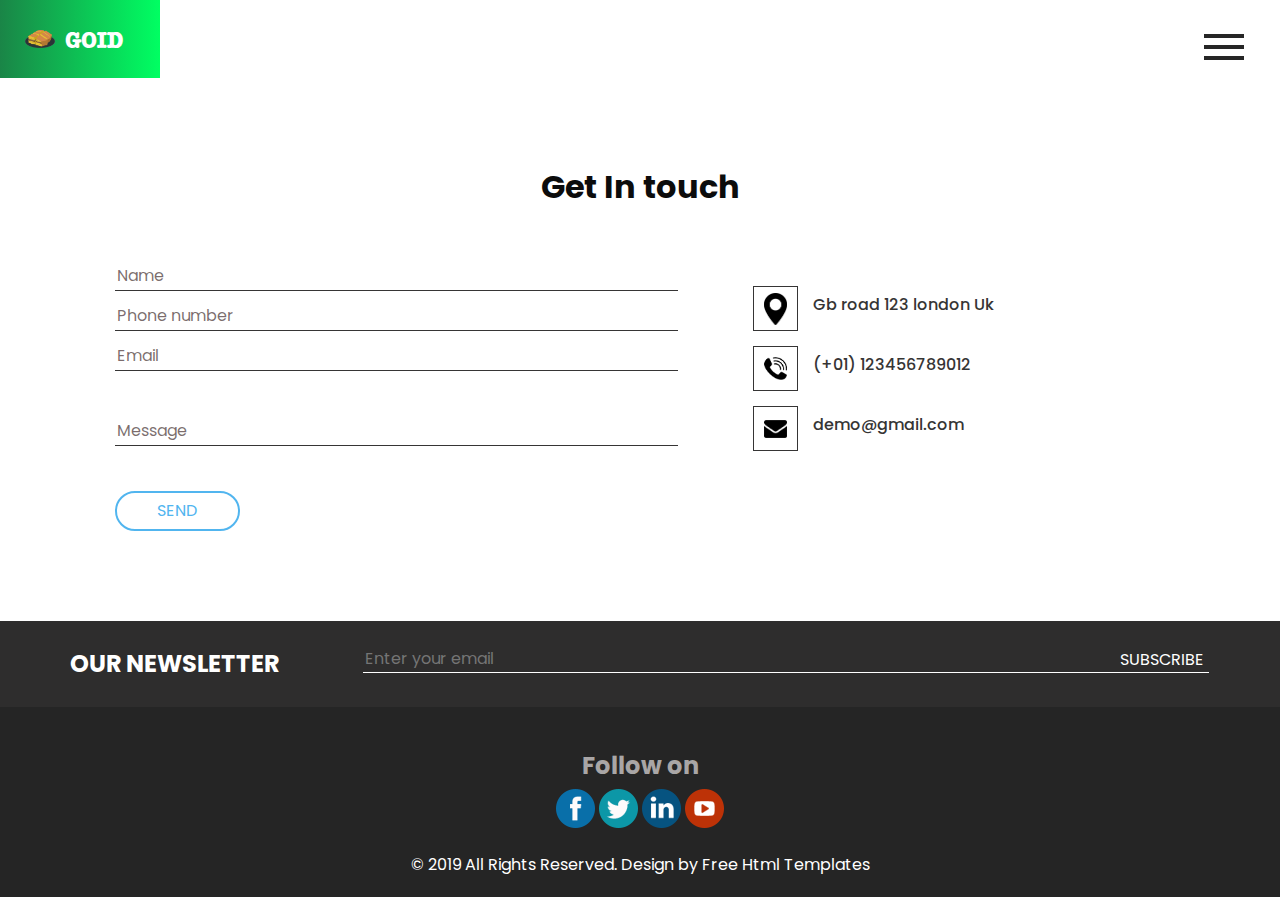
==== contact.html @ 7322fca7 "M2Putra" ====
<!DOCTYPE html>
<html>

<head>
  <!-- Basic -->
  <meta charset="utf-8" />
  <meta http-equiv="X-UA-Compatible" content="IE=edge" />
  <!-- Mobile Metas -->
  <meta name="viewport" content="width=device-width, initial-scale=1, shrink-to-fit=no" />
  <!-- Site Metas -->
  <meta name="keywords" content="" />
  <meta name="description" content="" />
  <meta name="author" content="" />

  <title>Goid</title>
  <!-- slider stylesheet -->
  <link rel="stylesheet" type="text/css"
    href="https://cdnjs.cloudflare.com/ajax/libs/OwlCarousel2/2.3.4/assets/owl.carousel.min.css" />

  <!-- bootstrap core css -->
  <link rel="stylesheet" type="text/css" href="css/bootstrap.css" />

  <!-- fonts style -->
  <link href="https://fonts.googleapis.com/css?family=Open+Sans:400,700|Poppins:400,700|Raleway:400,700&display=swap"
    rel="stylesheet" />

  <!-- Custom styles for this template -->
  <link href="css/style.css" rel="stylesheet" />
  <!-- responsive style -->
  <link href="css/responsive.css" rel="stylesheet" />
</head>

<body class="sub_page">
  <div class="hero_area">
    <!-- header section strats -->
    <header class="header_section">
      <div class="container-fluid">
        <nav class="navbar navbar-expand-lg custom_nav-container">
          <a class="navbar-brand" href="index.html">
            <img src="images/logo.png" alt="" />
            <span>
              Goid
            </span>
          </a>

          <div class="navbar-collapse" id="">
            <div class="custom_menu-btn">
              <button onclick="openNav()">
                <span class="s-1"> </span>
                <span class="s-2"> </span>
                <span class="s-3"> </span>
              </button>
            </div>
            <div id="myNav" class="overlay">
              <div class="overlay-content">
                <a href="index.html">HOME</a>
                <a href="about.html">ABOUT</a>
                <a href="food.html">Food</a>
                <a href="contact.html">Contact Us</a>
              </div>
            </div>
          </div>
        </nav>
      </div>
    </header>
    <!-- end header section -->
  </div>

  <!-- contact section -->

  <section class="contact_section layout_padding">
    <div class="container">
      <h2>
        Get In touch
      </h2>
      <div class="row">
        <div class="col-md-7">
          <div class="form_container">
            <form action="">
              <input type="text" placeholder="Name">
              <input type="text" placeholder="Phone number">
              <input type="email" placeholder="Email">
              <input type="text" placeholder="Message" class="message_input">
              <button>
                Send
              </button>
            </form>
          </div>
        </div>
        <div class="col-md-5">
          <div class="contact_box">
            <a href="">
              <div class="img-box">
                <img src="images/location.png" alt="">
              </div>
              <h6>
                Gb road 123 london Uk
              </h6>
            </a>
            <a href="">
              <div class="img-box">
                <img src="images/call.png" alt="">
              </div>
              <h6>
                (+01) 123456789012
              </h6>
            </a>
            <a href="">
              <div class="img-box">
                <img src="images/envelope.png" alt="">
              </div>
              <h6>
                demo@gmail.com
              </h6>
            </a>
          </div>
        </div>
      </div>
    </div>
  </section>

  <!-- end contact section -->

  <!-- subscribe section -->

  <section class="subscribe_section">
    <div class="container">
      <form action="">
        <div class="row">
          <div class="col-lg-3 col-md-4">
            <label for="subEmail">
              Our Newsletter
            </label>
          </div>
          <div class="col-lg-9 col-md-8">
            <div class="box">
              <input type="email" placeholder="Enter your email" id="subEmail">
              <button>
                Subscribe
              </button>
            </div>
          </div>
        </div>
      </form>
    </div>
  </section>

  <!-- end subscribe section -->

  <!-- footer section -->
  <section class="container-fluid footer_section">
    <div class="social_container">
      <h4>
        Follow on
      </h4>
      <div class="social-box">
        <a href="">
          <img src="images/fb.png" alt="">
        </a>
        <a href="">
          <img src="images/twitter.png" alt="">
        </a>
        <a href="">
          <img src="images/linkedin.png" alt="">
        </a>
        <a href="">
          <img src="images/youtube.png" alt="">
        </a>
      </div>
    </div>
    <p>
      &copy; 2019 All Rights Reserved. Design by
      <a href="https://html.design/">Free Html Templates</a>
    </p>
  </section>
  <!-- footer section -->

  <script type="text/javascript" src="js/jquery-3.4.1.min.js"></script>
  <script type="text/javascript" src="js/bootstrap.js"></script>
  <script type="text/javascript" src="https://cdnjs.cloudflare.com/ajax/libs/OwlCarousel2/2.3.4/owl.carousel.min.js">
  </script>

  <script>
    function openNav() {
      document.getElementById("myNav").classList.toggle("menu_width");
      document
        .querySelector(".custom_menu-btn")
        .classList.toggle("menu_btn-style");
    }
  </script>

  <!-- owl carousel script -->
  <script type="text/javascript">
    $(".owl-carousel").owlCarousel({
      loop: true,
      margin: 35,
      navText: [],
      autoplay: true,
      autoplayHoverPause: true,
      responsive: {
        0: {
          items: 1
        },
        600: {
          items: 2
        },
        1000: {
          items: 3
        }
      }
    });
  </script>
  <!-- end owl carousel script -->

</body>

</html>
---- css/style.css ----
@font-face {
  font-family: American Typewriter;
  src: url(../fonts/AmericanTypewriterBQ-Bold.otf);
}

p {
  color: #272727;
}

body {
  font-family: 'Poppins', sans-serif;
  color: #0c0c0c;
  background-color: #ffffff;
}

.layout_margin {
  margin: 90px 0;
}

.layout_padding {
  padding: 90px 0;
}

.layout_padding2 {
  padding: 45px 0;
}

.layout_padding2-top {
  padding-top: 45px;
}

.layout_padding2-bottom {
  padding-bottom: 45px;
}

.layout_padding-top {
  padding-top: 90px;
}

.layout_padding-bottom {
  padding-bottom: 90px;
}

.heading_container {
  display: -webkit-box;
  display: -ms-flexbox;
  display: flex;
  -webkit-box-align: center;
      -ms-flex-align: center;
          align-items: center;
}

.heading_container h2 {
  font-weight: bold;
  color: #1d1e31;
  position: relative;
  text-transform: uppercase;
}

.heading_container hr {
  margin: 0 10px;
  border: none;
  -webkit-box-flex: 1;
      -ms-flex: 1;
          flex: 1;
  max-width: 200px;
  height: 3px;
  background-color: #15f028;
}

.hero_next_section-margin {
  margin-top: 100px;
}

/*header section*/
.hero_area {
  height: 100vh;
  position: relative;
}

.hero_area::before {
  content: "";
  position: absolute;
  top: 0;
  left: 0;
  width: 18%;
  min-width: 150px;
  height: 100%;
  background: -webkit-gradient(linear, left top, right top, from(#09a14e), to(#027411));
  background: linear-gradient(to right, #1a8547, #00ff62);
}

.sub_page .hero_area {
  height: auto;
}

.sub_page .hero_area::before {
  width: 160px;
}

.header_section .container-fluid {
  padding-right: 25px;
  padding-left: 25px;
}

.header_section .nav_container {
  margin: 0 auto;
}

.custom_nav-container.navbar-expand-lg .navbar-nav .nav-link img {
  width: 22px;
  margin-right: 15px;
}

.custom_nav-container.navbar-expand-lg .navbar-nav .nav-link {
  padding: 0px 25px;
  color: #fefeff;
  text-align: center;
  font-family: "Roboto", sans-serif;
}

.custom_menu-btn {
  z-index: 9;
  position: absolute;
  right: 5px;
  top: 14px;
}

.custom_menu-btn button {
  margin-top: 12px;
  outline: none;
  border: none;
  background-color: transparent;
}

.custom_menu-btn span {
  display: block;
  width: 40px;
  height: 4px;
  background-color: #262626;
  margin: 7px 0;
  -webkit-transition: all .3s;
  transition: all .3s;
}

.menu_btn-style button {
  position: fixed;
  right: 20px;
  top: 14px;
}

.menu_btn-style button .s-1 {
  -webkit-transform: rotate(45deg) translateY(15.5px);
          transform: rotate(45deg) translateY(15.5px);
}

.menu_btn-style button .s-2 {
  -webkit-transform: translateX(100px);
          transform: translateX(100px);
}

.menu_btn-style button .s-3 {
  -webkit-transform: rotate(-45deg) translateY(-15.5px);
          transform: rotate(-45deg) translateY(-15.5px);
}

.overlay {
  height: 100%;
  width: 0;
  position: fixed;
  z-index: 1;
  top: 0;
  left: 0;
  background-color: black;
  background-color: rgba(6, 85, 3, 0.9);
  overflow-x: hidden;
  -webkit-transition: 0.5s;
  transition: 0.5s;
}

.overlay .closebtn {
  position: absolute;
  top: 0;
  right: 30px;
  font-size: 60px;
}

.overlay a {
  padding: 0px;
  text-decoration: none;
  font-size: 22px;
  color: #ffffff;
  display: block;
  -webkit-transition: 0.3s;
  transition: 0.3s;
  text-transform: uppercase;
}

.overlay-content {
  position: relative;
  top: 25%;
  width: 100%;
  text-align: center;
  margin-top: 30px;
}

.menu_width {
  width: 100%;
}

a,
a:hover,
a:focus {
  text-decoration: none;
}

a:hover,
a:focus {
  color: initial;
}

.btn,
.btn:focus {
  outline: none !important;
  -webkit-box-shadow: none;
          box-shadow: none;
}


.custom_nav-container .nav_search-btn {
  background-image: url(../images/search-icon.png);
  background-size: 18px;
  background-repeat: no-repeat;
  width: 35px;
  height: 35px;
  padding: 0;
  border: none;
  margin: 0 40px 0 15px;
  background-position: center;
}

.navbar-brand {
  display: -webkit-box;
  display: -ms-flexbox;
  display: flex;
  -webkit-box-align: center;
      -ms-flex-align: center;
          align-items: center;
  font-family: 'American Typewriter', sans-serif;
  font-weight: 400;
}

.navbar-brand img {
  width: 30px;
  margin-right: 10px;
}

.navbar-brand span {
  text-transform: uppercase;
  font-size: 22px;
  color: #ffffff;
  margin-top: 5px;
}

.custom_nav-container {
  z-index: 99999;
  padding: 15px 0;
}

.custom_nav-container .navbar-toggler {
  outline: none;
}

.custom_nav-container .navbar-toggler .navbar-toggler-icon {
  background-image: url(../images/menu.png);
  background-size: 55px;
}

.quote_btn-container a {
  display: inline-block;
  padding: 5px 15px;
  background-color: #fc5d35;
  color: #f7f7f7;
  font-size: 14px;
  text-transform: uppercase;
}

/*end header section*/
.slider_section {
  display: -webkit-box;
  display: -ms-flexbox;
  display: flex;
  -webkit-box-align: center;
      -ms-flex-align: center;
          align-items: center;
  height: calc(100% - 80px);
  padding: 45px 0 90px 0;
}

.slider_section .side_heading {
  position: absolute;
  top: 45%;
  right: 25px;
  -webkit-transform: translateY(-50%);
          transform: translateY(-50%);
}

.slider_section .side_heading h5 {
  -webkit-writing-mode: tb-rl;
      -ms-writing-mode: tb-rl;
          writing-mode: tb-rl;
  text-orientation: upright;
  font-family: 'American Typewriter', sans-serif;
  font-weight: 400;
  font-size: 20px;
}

.slider_section .carousel {
  position: unset;
}

.slider_section .col-md-5.offset-md-1 {
  position: unset;
}

.slider_section .detail-box {
  margin-top: 65px;
  position: relative;
}

.slider_section .detail-box h1 {
  text-transform: uppercase;
  font-weight: bold;
  font-size: 3.5rem;
  font-family: 'American Typewriter', sans-serif;
  font-weight: 400;
}

.slider_section .detail-box .btn-box {
  margin-top: 35px;
}

.slider_section .detail-box .btn-box a {
  text-align: center;
  text-transform: uppercase;
  width: 180px;
}

.slider_section .detail-box .btn-box .btn-1 {
  display: inline-block;
  padding: 10px 0px;
  background-color: #13bb5f;
  color: #ffffff;
  border: 1px solid #51b5ef;
  text-transform: uppercase;
  margin-right: 10px;
}

.slider_section .detail-box .btn-box .btn-1:hover {
  background-color: transparent;
  color: #069150;
}

.slider_section .detail-box .btn-box .btn-2 {
  display: inline-block;
  padding: 10px 0px;
  background-color: #262626;
  color: #ffffff;
  border: 1px solid #262626;
  text-transform: uppercase;
}

.slider_section .detail-box .btn-box .btn-2:hover {
  background-color: transparent;
  color: #262626;
}

.slider_section .detail-box::before {
  content: "";
  position: absolute;
  left: -41%;
  top: 26px;
  width: 30%;
  height: 5px;
  background-color: #10e276;
}

.slider_section #carouselExampleIndicators {
  max-width: 400px;
  padding: 75px 0 60px 0;
  background-color: #ffffff;
  display: -webkit-box;
  display: -ms-flexbox;
  display: flex;
  -webkit-box-orient: vertical;
  -webkit-box-direction: normal;
      -ms-flex-direction: column;
          flex-direction: column;
  -webkit-box-align: center;
      -ms-flex-align: center;
          align-items: center;
  border-radius: 25px;
  -webkit-box-shadow: 2px 10px 25px 0 rgba(0, 0, 0, 0.1);
          box-shadow: 2px 10px 25px 0 rgba(0, 0, 0, 0.1);
  height: 550px;
  -webkit-box-pack: justify;
      -ms-flex-pack: justify;
          justify-content: space-between;
  margin: auto;
}

.slider_section .img-box {
  margin: 15px 20px;
  height: 240px;
  display: -webkit-box;
  display: -ms-flexbox;
  display: flex;
  -webkit-box-pack: center;
      -ms-flex-pack: center;
          justify-content: center;
  -webkit-box-align: center;
      -ms-flex-align: center;
          align-items: center;
}

.slider_section .img-box.b-1 {
  margin-left: 20%;
}

.slider_section .img-box.b-4 {
  margin-left: 5%;
  margin-right: -10%;
  -webkit-transform: translateY(15px);
          transform: translateY(15px);
}

.slider_section .img-box img {
  width: 100%;
  max-height: 100%;
}

.slider_section .carousel_btn-box {
  display: -webkit-box;
  display: -ms-flexbox;
  display: flex;
  -webkit-box-pack: center;
      -ms-flex-pack: center;
          justify-content: center;
}

.slider_section .carousel-control-prev,
.slider_section .carousel-control-next {
  position: unset;
  width: 40px;
  height: 40px;
  border-radius: 100%;
  background-size: 28px;
  top: unset;
  bottom: 45px;
  left: 50%;
  opacity: 1;
  background-repeat: no-repeat;
  background-position: center;
}

.slider_section .carousel-control-prev {
  background-image: url(../images/prev-black.png);
}

.slider_section .carousel-control-prev:hover {
  background-image: url(../images/prev-grey.png);
}

.slider_section .carousel-control-next {
  background-image: url(../images/next-black.png);
}

.slider_section .carousel-control-next:hover {
  background-image: url(../images/next-grey.png);
}

.slider_section .carousel-indicators {
  margin: 0;
  position: unset;
  font-family: 'American Typewriter', sans-serif;
  font-weight: 400;
}

.slider_section .carousel-indicators li {
  margin: 0;
  width: auto;
  height: auto;
  text-indent: 0;
  opacity: 1;
  color: #959494;
  background-color: transparent;
  display: none;
}

.slider_section .carousel-indicators li.active {
  display: block;
}

.about_section .row {
  -webkit-box-align: center;
      -ms-flex-align: center;
          align-items: center;
}

.about_section .detail-box {
  padding-left: 10%;
}

.about_section .detail-box p {
  margin-top: 20px;
}

.about_section .detail-box a {
  display: inline-block;
  padding: 8px 35px;
  background-color: #262626;
  color: #ffffff;
  border: 1px solid #262626;
  margin-top: 30px;
}

.about_section .detail-box a:hover {
  background-color: transparent;
  color: #262626;
}

.about_section .img-box img {
  width: 100%;
}

.dish_section .row {
  -webkit-box-align: center;
      -ms-flex-align: center;
          align-items: center;
}

.dish_section .dish_container {
  display: -webkit-box;
  display: -ms-flexbox;
  display: flex;
  -ms-flex-wrap: wrap;
      flex-wrap: wrap;
}

.dish_section .dish_container .box {
  -ms-flex-preferred-size: calc(50% - 20px);
      flex-basis: calc(50% - 20px);
  margin: 10px;
  border: 10px solid #f8f8f8;
}

.dish_section .dish_container .box img {
  width: 100%;
}

.dish_section .dish_container .box:hover {
  border: 10px solid #262626;
}

.dish_section .detail-box {
  padding-left: 10%;
  text-align: right;
}

.dish_section .detail-box .heading_container {
  -webkit-box-pack: end;
      -ms-flex-pack: end;
          justify-content: flex-end;
}

.dish_section .detail-box p {
  margin-top: 20px;
}

.dish_section .detail-box a {
  display: inline-block;
  padding: 8px 35px;
  background-color: #262626;
  color: #ffffff;
  border: 1px solid #262626;
  margin-top: 30px;
}

.dish_section .detail-box a:hover {
  background-color: transparent;
  color: #262626;
}

.hot_section .carousel_container {
  border: 1px solid #c2c2c2;
  padding: 45px 0 15px 0;
  margin-top: 30px;
  border-left: none;
  border-right: none;
}

.hot_section .heading_container h2 {
  margin-bottom: 0;
}

.hot_section .box {
  text-align: center;
}

.hot_section .box .img-box {
  position: relative;
  display: -webkit-box;
  display: -ms-flexbox;
  display: flex;
  -webkit-box-pack: center;
      -ms-flex-pack: center;
          justify-content: center;
  -webkit-box-align: center;
      -ms-flex-align: center;
          align-items: center;
  height: 135px;
}

.hot_section .box .img-box img {
  width: 75%;
}

.hot_section .box .detail-box {
  margin-top: 35px;
}

.hot_section .box .detail-box p {
  margin-top: 10px;
}

.hot_section .box .detail-box a {
  display: inline-block;
  padding: 7px 20px;
  background-color: #262626;
  color: #ffffff;
  border: 1px solid #262626;
  margin-top: 5px;
}

.hot_section .box .detail-box a:hover {
  background-color: transparent;
  color: #262626;
}

.hot_section .carousel-wrap {
  margin: 0 auto;
  padding: 0 5%;
  position: relative;
}

.hot_section .owl-nav > div {
  margin-top: -26px;
  position: absolute;
  top: 50%;
  color: #cdcbcd;
}

.hot_section .owl-carousel .owl-nav .owl-prev,
.hot_section .owl-carousel .owl-nav .owl-next {
  width: 50px;
  height: 50px;
  background-color: #51b5ef;
  background-size: 9px;
  background-position: center;
  background-repeat: no-repeat;
  position: absolute;
  top: 50%;
  -webkit-transform: translateY(-50%);
          transform: translateY(-50%);
  outline: none;
}

.hot_section .owl-carousel .owl-nav .owl-prev:hover,
.hot_section .owl-carousel .owl-nav .owl-next:hover {
  background-color: #252525;
}

.hot_section .owl-carousel .owl-nav .owl-prev {
  background-image: url(../images/left-angle.png);
  left: -10%;
}

.hot_section .owl-carousel .owl-nav .owl-next {
  right: -10%;
  background-image: url(../images/right-angle.png);
}

.hot_section .owl-carousel .owl-dots.disabled,
.hot_section .owl-carousel .owl-nav.disabled {
  display: block;
}

.app_section {
  background-image: url(../images/app-bg.jpg);
  background-size: 100% 86%;
  background-repeat: no-repeat;
  color: #ffffff;
  background-position: bottom;
}

.app_section .row {
  -webkit-box-align: center;
      -ms-flex-align: center;
          align-items: center;
}

.app_section .img-box img {
  width: 100%;
}

.app_section .detail-box {
  padding-top: 60px;
}

.app_section .detail-box h2 {
  text-transform: uppercase;
  font-weight: bold;
  margin-bottom: 35px;
}

.app_section .detail-box h2 span {
  font-size: 1.5em;
}

.app_section .detail-box p {
  color: #ffffff;
}

.app_section .detail-box .btn-box {
  margin-top: 35px;
}

.app_section .detail-box .btn-box a {
  margin-right: 10px;
}

.app_section .detail-box .btn-box a img {
  max-width: 100%;
}

.client_section .heading_container {
  -webkit-box-pack: end;
      -ms-flex-pack: end;
          justify-content: flex-end;
}

.client_section .box {
  width: 75%;
  margin: 90px auto;
}

.client_section .box .client_id {
  display: -webkit-box;
  display: -ms-flexbox;
  display: flex;
  -webkit-box-align: center;
      -ms-flex-align: center;
          align-items: center;
}

.client_section .box .client_id h4 {
  margin: 0;
  margin-left: 15px;
}

.client_section .box .detail-box {
  margin-top: 30px;
}

.client_section .carousel-indicators {
  margin: 0;
  -webkit-box-pack: center;
      -ms-flex-pack: center;
          justify-content: center;
  bottom: -15px;
}

.client_section .carousel-indicators li {
  margin: 0 3px;
  width: 20px;
  height: 20px;
  opacity: 1;
  background-color: #51b5ef;
  border-radius: 100%;
}

.client_section .carousel-indicators li.active {
  background-color: #252525;
}

.contact_section h2 {
  text-align: center;
  font-weight: bold;
  margin-bottom: 45px;
}

.contact_section .form_container {
  padding: 0 45px;
}

.contact_section .form_container input {
  width: 100%;
  height: 30px;
  margin-top: 10px;
  border: none;
  border-bottom: 1px solid #363535;
  outline: none;
}

.contact_section .form_container input.message_input {
  margin-top: 45px;
}

.contact_section .form_container input::-webkit-input-placeholder {
  color: rgba(35, 9, 9, 0.6);
}

.contact_section .form_container input:-ms-input-placeholder {
  color: rgba(35, 9, 9, 0.6);
}

.contact_section .form_container input::-ms-input-placeholder {
  color: rgba(35, 9, 9, 0.6);
}

.contact_section .form_container input::placeholder {
  color: rgba(35, 9, 9, 0.6);
}

.contact_section .form_container button {
  background-color: transparent;
  border: 2px solid #51b5ef;
  color: #51b5ef;
  text-transform: uppercase;
  padding: 6px 40px;
  border-radius: 25px;
  margin-top: 45px;
}

.contact_section .contact_box {
  margin-top: 35px;
}

.contact_section .contact_box a {
  display: -webkit-box;
  display: -ms-flexbox;
  display: flex;
  -webkit-box-align: center;
      -ms-flex-align: center;
          align-items: center;
  color: #363535;
  margin: 15px 0;
}

.contact_section .contact_box a .img-box {
  width: 45px;
  height: 45px;
  padding: 10px;
  border: 1px solid #363535;
  display: -webkit-box;
  display: -ms-flexbox;
  display: flex;
  -webkit-box-pack: center;
      -ms-flex-pack: center;
          justify-content: center;
  -webkit-box-align: center;
      -ms-flex-align: center;
          align-items: center;
  margin-right: 15px;
}

.contact_section .contact_box a .img-box img {
  width: 100%;
}

.subscribe_section {
  background-color: #2e2d2d;
  padding: 25px 0;
}

.subscribe_section form label {
  font-size: 24px;
  font-weight: bold;
  text-transform: uppercase;
  color: #ffffff;
  margin: 0;
}

.subscribe_section form .box {
  display: -webkit-box;
  display: -ms-flexbox;
  display: flex;
}

.subscribe_section form .box input {
  width: 100%;
  border: none;
  background-color: transparent;
  border-bottom: 1px solid #ffffff;
  outline: none;
  color: #ffffff;
}

.subscribe_section form .box button {
  background-color: transparent;
  border: none;
  outline: none;
  text-transform: uppercase;
  color: #ffffff;
  margin-left: -95px;
}

/* footer section*/
.footer_section {
  padding: 20px;
  background-color: #252525;
}

.footer_section .social_container {
  display: -webkit-box;
  display: -ms-flexbox;
  display: flex;
  -webkit-box-orient: vertical;
  -webkit-box-direction: normal;
      -ms-flex-direction: column;
          flex-direction: column;
  -webkit-box-align: center;
      -ms-flex-align: center;
          align-items: center;
  margin: 25px 0;
}

.footer_section .social_container h4 {
  color: #a9a6a6;
  font-weight: bold;
}

.footer_section .social_container .social_box {
  display: -webkit-box;
  display: -ms-flexbox;
  display: flex;
}

.footer_section .social_container .social_box a {
  margin: 0 10px;
}

.footer_section .social_container .social_box a img {
  max-width: 100%;
}

.footer_section p {
  margin: 0;
  text-align: center;
  color: #ffffff;
}

.footer_section a {
  color: #ffffff;
}
/*# sourceMappingURL=style.css.map */
---- css/responsive.css ----
@media (max-width: 1120px) {}

@media (max-width: 992px) {}

@media (max-width: 768px) {
    .hero_area {
        height: auto;
    }

    .hero_area::before {
        width: 100%;
        height: 35%;
    }

    .sub_page .hero_area::before {
        width: 100%;
        height: 100%;
    }

    .custom_menu-btn span {
        background-color: #ffffff;
    }

    .slider_section {
        height: auto;
    }

    .slider_section .detail-box {
        text-align: center;
    }

    .slider_section .side_heading {
        display: none;
    }

    .slider_section .detail-box::before {
        display: none;
    }

    .about_section .detail-box {
        padding: 0;
        margin-bottom: 45px;
    }

    .dish_section .detail-box {
        padding: 0;
        margin-top: 45px;
    }

    .hot_section {
        padding-bottom: 125px;
    }

    .hot_section .owl-carousel .owl-nav .owl-prev,
    .hot_section .owl-carousel .owl-nav .owl-next {
        top: 120%;
    }

    .hot_section .owl-carousel .owl-nav .owl-prev {
        left: calc(50% - 55px);
    }

    .hot_section .owl-carousel .owl-nav .owl-next {
        right: calc(50% - 55px);
    }

    .app_section {
        background-size: cover;
    }

    .app_section .row {
        flex-direction: column-reverse;
    }

    .app_section .detail-box {
        padding: 45px;
    }

    .client_section .heading_container {
        justify-content: center;

    }

    .client_section .heading_container h2 {
        text-align: center;
    }

    .client_section .box {
        text-align: center;
    }

    .client_section .box .client_id {
        flex-direction: column;
        align-items: center;
    }

    .client_section .box .client_id h4 {
        margin: 0;
        margin-top: 15px;
    }

    .contact_section .form_container {
        text-align: center;
        padding: 0;
    }

    .contact_section .contact_box {
        display: flex;
        flex-direction: column;
        align-items: center;

    }

    .contact_section .contact_box a {
        width: 235px;
    }

    .subscribe_section form .box {
        margin-top: 15px;
    }

}


@media (max-width: 576px) {
    .app_section .detail-box {
        padding: 45px 0;
    }
}

@media (max-width: 480px) {}

@media (max-width: 420px) {
    .slider_section .detail-box .btn-box .btn-1 {
        margin: 0;
        margin-bottom: 15px;
    }
}

@media (max-width: 360px) {}

@media (max-width: 320px) {}

@media (min-width: 1200px) {
    .container {
        max-width: 1170px;
    }

}
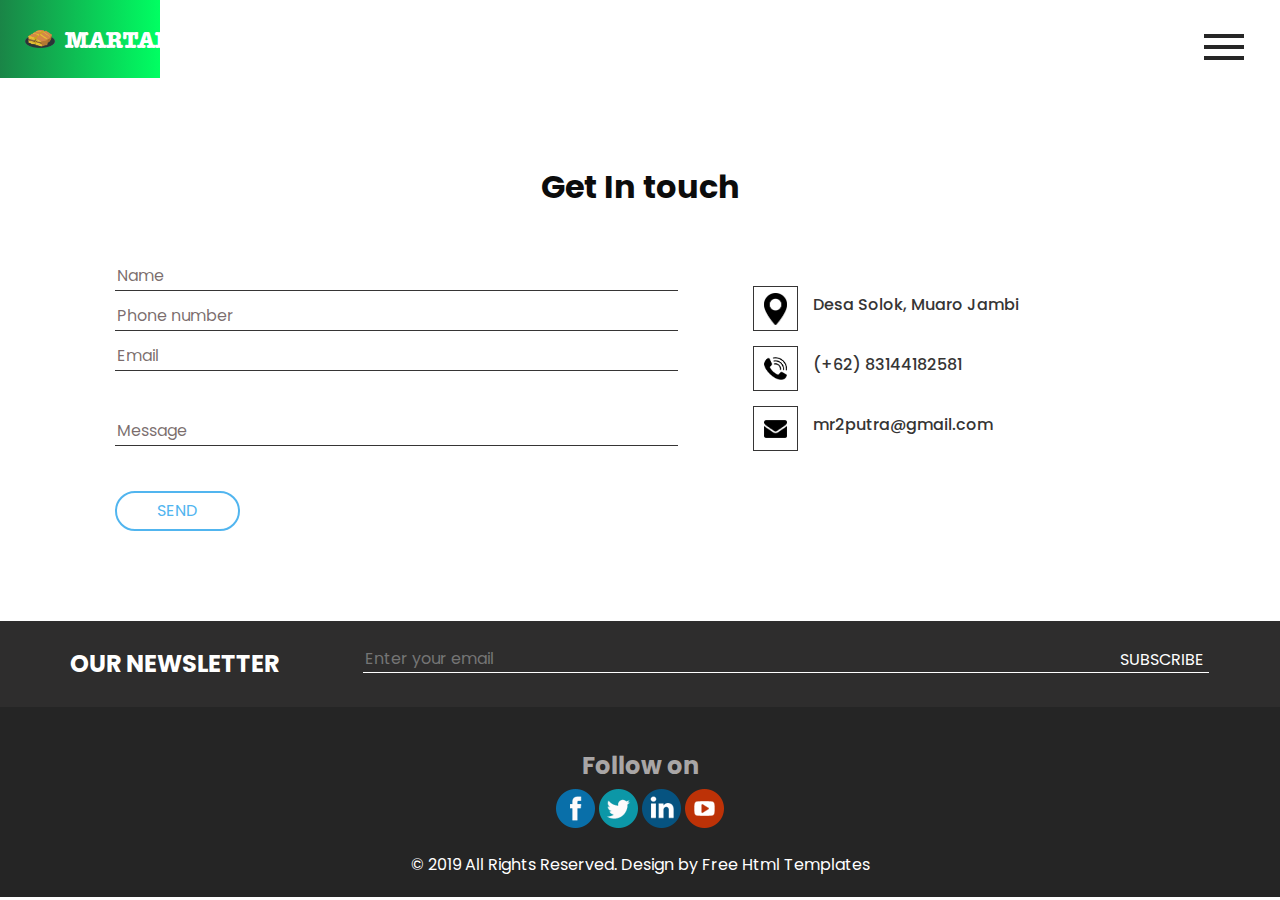
==== commit 56321cb1: "Update contact.html" ====
--- a/contact.html
+++ b/contact.html
@@ -39,7 +39,7 @@
           <a class="navbar-brand" href="index.html">
             <img src="images/logo.png" alt="" />
             <span>
-              Goid
+              Martabak 2 Putra
             </span>
           </a>
 
@@ -94,7 +94,7 @@
                 <img src="images/location.png" alt="">
               </div>
               <h6>
-                Gb road 123 london Uk
+                Desa Solok, Muaro Jambi
               </h6>
             </a>
             <a href="">
@@ -102,7 +102,7 @@
                 <img src="images/call.png" alt="">
               </div>
               <h6>
-                (+01) 123456789012
+                (+62) 83144182581
               </h6>
             </a>
             <a href="">
@@ -110,7 +110,7 @@
                 <img src="images/envelope.png" alt="">
               </div>
               <h6>
-                demo@gmail.com
+                mr2putra@gmail.com
               </h6>
             </a>
           </div>
@@ -214,4 +214,4 @@
 
 </body>
 
-</html>+</html>
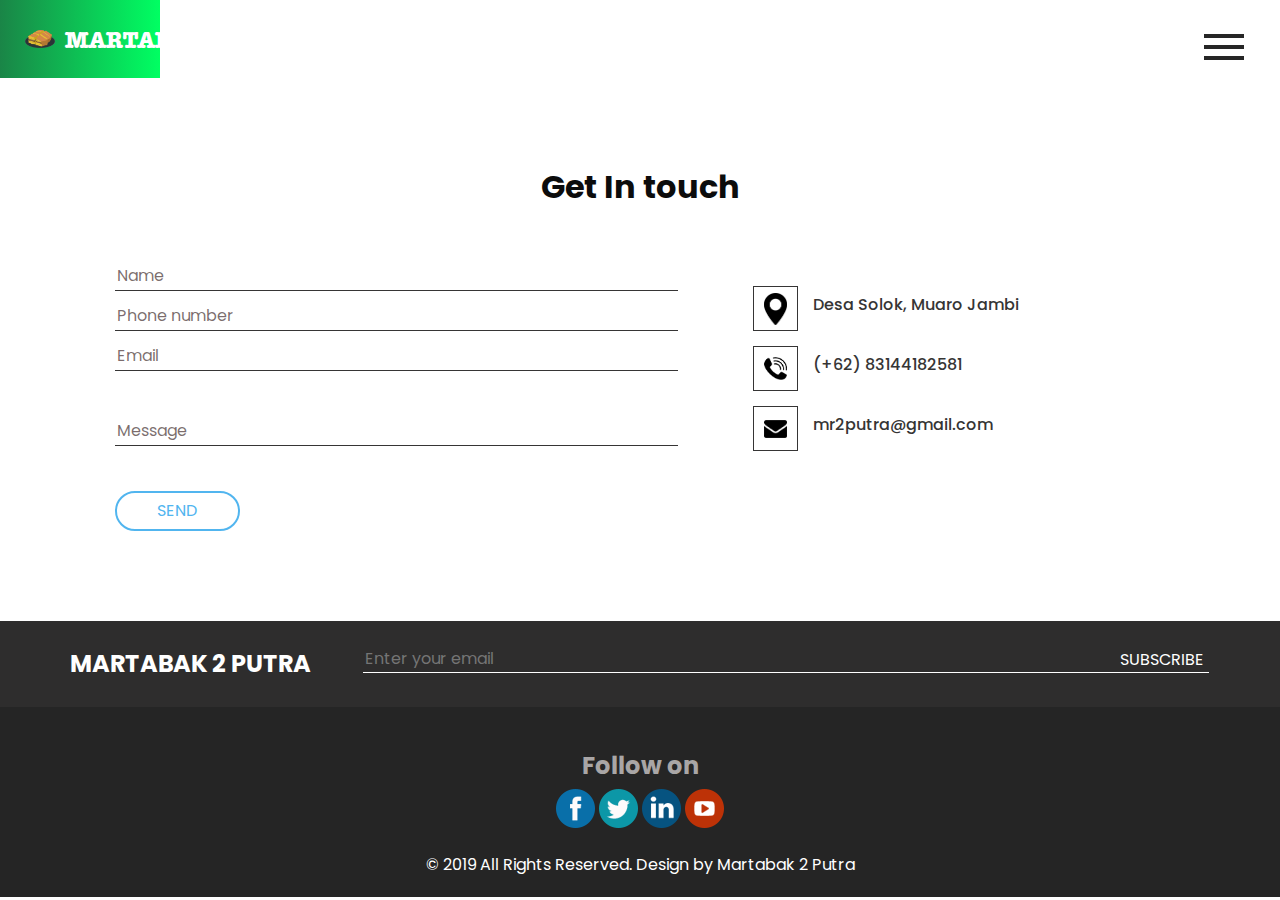
==== commit 91511c21: "Update contact.html" ====
--- a/contact.html
+++ b/contact.html
@@ -129,7 +129,7 @@
         <div class="row">
           <div class="col-lg-3 col-md-4">
             <label for="subEmail">
-              Our Newsletter
+              MARTABAK 2 PUTRA
             </label>
           </div>
           <div class="col-lg-9 col-md-8">
@@ -170,7 +170,7 @@
     </div>
     <p>
       &copy; 2019 All Rights Reserved. Design by
-      <a href="https://html.design/">Free Html Templates</a>
+      <a href="https://html.design/">Martabak 2 Putra</a>
     </p>
   </section>
   <!-- footer section -->
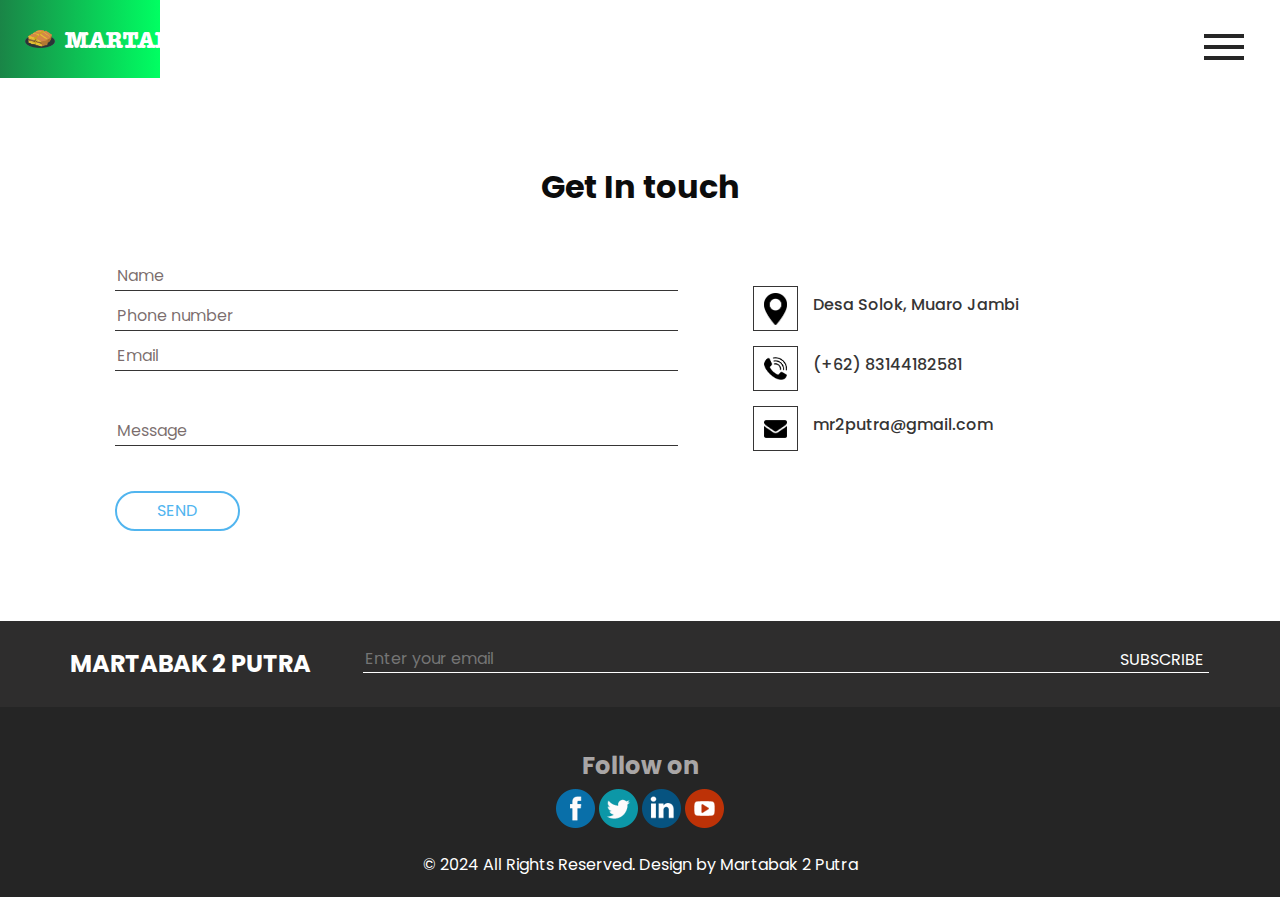
==== commit d33eaf78: "Update contact.html" ====
--- a/contact.html
+++ b/contact.html
@@ -169,7 +169,7 @@
       </div>
     </div>
     <p>
-      &copy; 2019 All Rights Reserved. Design by
+      &copy; 2024 All Rights Reserved. Design by
       <a href="https://html.design/">Martabak 2 Putra</a>
     </p>
   </section>
